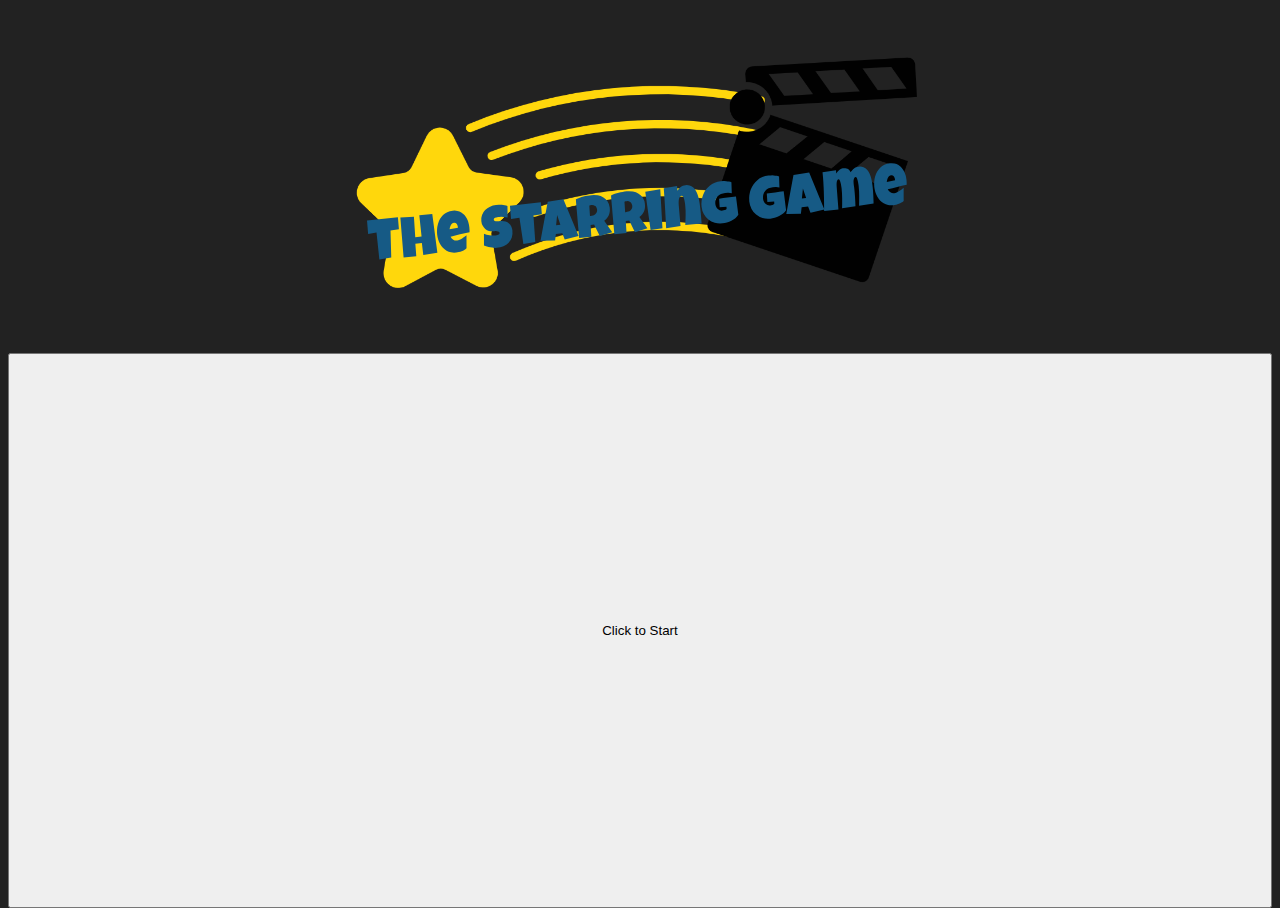
==== index.html @ 229dda64 "Moved to GitHub" ====
<!DOCTYPE html>
<html>
    <head>
        <title>Starring Game</title>

            
        <link rel="stylesheet" type="text/css" href="css/style.css">   

        <link rel="stylesheet" href="https://fonts.googleapis.com/icon?family=Material+Icons">
        <link rel="stylesheet" href="https://code.getmdl.io/1.3.0/material.grey-yellow.min.css" />
        <script defer src="https://code.getmdl.io/1.3.0/material.min.js"></script>
        <meta name="viewport" content="width=device-width, initial-scale=1.0">
    </head>
    <body>

        <img id="logo" src="resources/StarringGameLogo.png"/>

        
        <button id="start_button" class="mdl-button mdl-js-button mdl-button--raised mdl-js-ripple-effect mdl-button--accent" onclick="location.href='gameselect.html'">
            Click to Start
        </button>
        
    </body>
</html>
---- css/style.css ----
html { 
    height:100%;
}
body { 
    height:100%;
    display: flex;
    flex-flow: column;
    background-color: #222222;
    color: #DDDDDD
}

.upper_bar{
    width:100%;
    height: 10vh;
    background-color: #DDDDDD;
}
.heading{
    text-align: center;
}
.mdl-cell {
    box-sizing: border-box;
    background-color: #BDBDBD;
    padding-left: 8px;
    padding-top: 4px;
    color: white;
  }
  .mdl-grid.center-items {
    justify-content: center;
  }

#logo{
    display: block;
    margin-left: auto;
    margin-right: auto;
    max-width: 100%;
    max-height: 50vh;
}
#small_logo{
    display: block;
    max-width: 50%;
    max-height: 100%;
}
#start_button{
    width: 100%;
    flex-grow : 1;
}
#setup_button{
    width: 50%;
    margin-top: 50px;
    margin-left: auto;
    margin-right: auto;
}
#game_button{
    width: 50%;
    margin-top: 50px;
    margin-left: auto;
    margin-right: auto;
    min-height: 50px;
    margin-bottom: 50px;
}
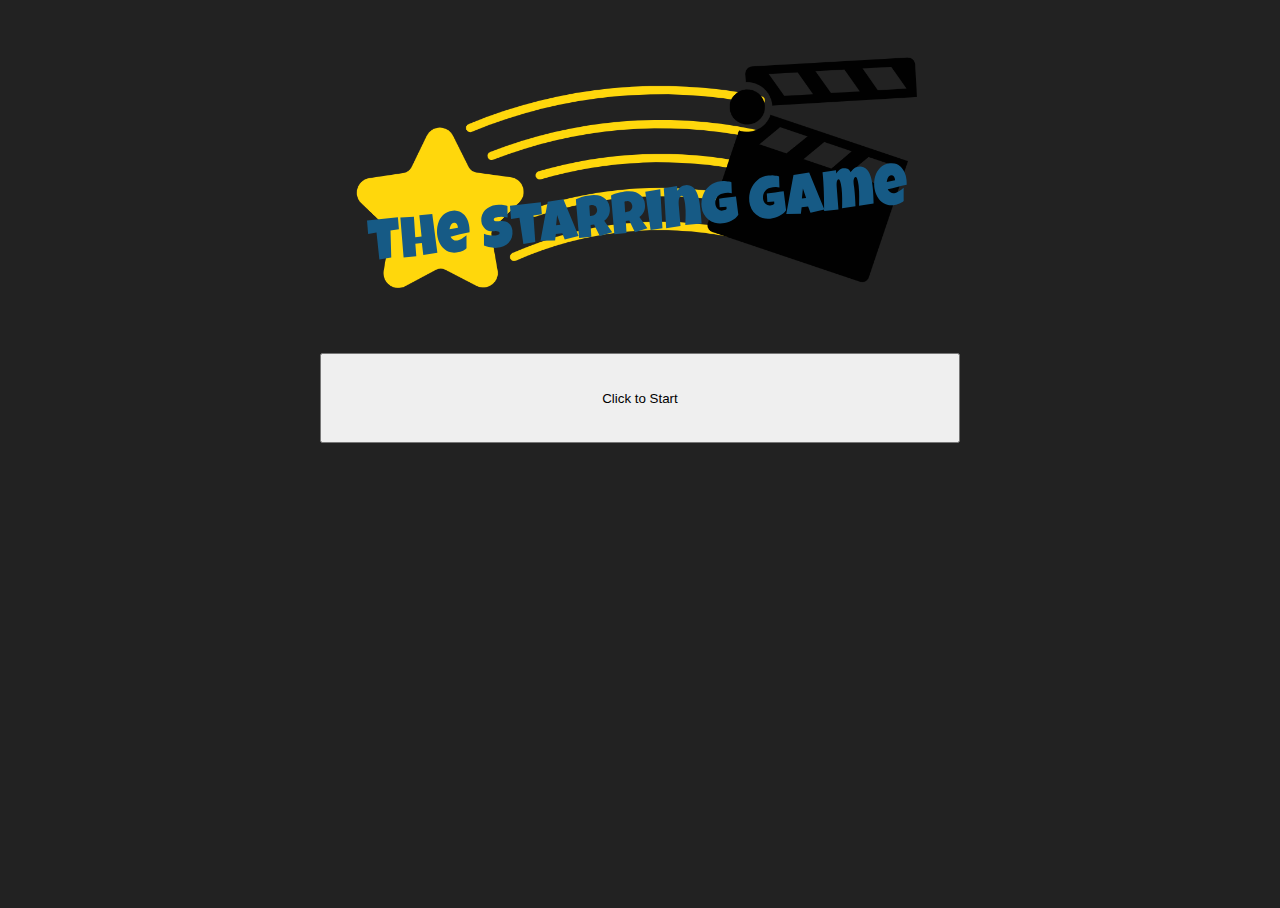
==== commit 1b905946: "Game Over Leaderboard" ====
--- a/index.html
+++ b/index.html
@@ -15,10 +15,11 @@
 
         <img id="logo" src="resources/StarringGameLogo.png"/>
 
-        
-        <button id="start_button" class="mdl-button mdl-js-button mdl-button--raised mdl-js-ripple-effect mdl-button--accent" onclick="location.href='gameselect.html'">
-            Click to Start
-        </button>
+        <div class="settings">
+            <button id="start_button" class="mdl-button mdl-js-button mdl-button--raised mdl-js-ripple-effect mdl-button--accent" onclick="location.href='gameselect.html'">
+                Click to Start
+            </button>
+        </div>
         
     </body>
 </html>--- a/css/style.css
+++ b/css/style.css
@@ -3,10 +3,9 @@
 }
 body { 
     height:100%;
-    display: flex;
-    flex-flow: column;
     background-color: #222222;
-    color: #DDDDDD
+    color: #DDDDDD;
+    font-size: 2vw;
 }
 
 .upper_bar{
@@ -17,6 +16,16 @@
 .heading{
     text-align: center;
 }
+.settings{
+    display: -webkit-flex;
+    display: flex;
+    -webkit-justify-content: space-between;
+    justify-content: space-between;
+    -webkit-justify-content: space-around;
+    justify-content: space-around;
+    flex-direction: column;
+    flex-flow: column;
+}
 .mdl-cell {
     box-sizing: border-box;
     background-color: #BDBDBD;
@@ -26,6 +35,7 @@
   }
   .mdl-grid.center-items {
     justify-content: center;
+    font-size: calc(12px + 1vw);
   }
 
 #logo{
@@ -41,14 +51,18 @@
     max-height: 100%;
 }
 #start_button{
-    width: 100%;
-    flex-grow : 1;
+    width: 50vw;
+    min-height: 10vh;
+    margin-left: auto;
+    margin-right: auto;
 }
 #setup_button{
     width: 50%;
     margin-top: 50px;
     margin-left: auto;
     margin-right: auto;
+    min-height: 50px;
+    margin-bottom: 50px;
 }
 #game_button{
     width: 50%;
